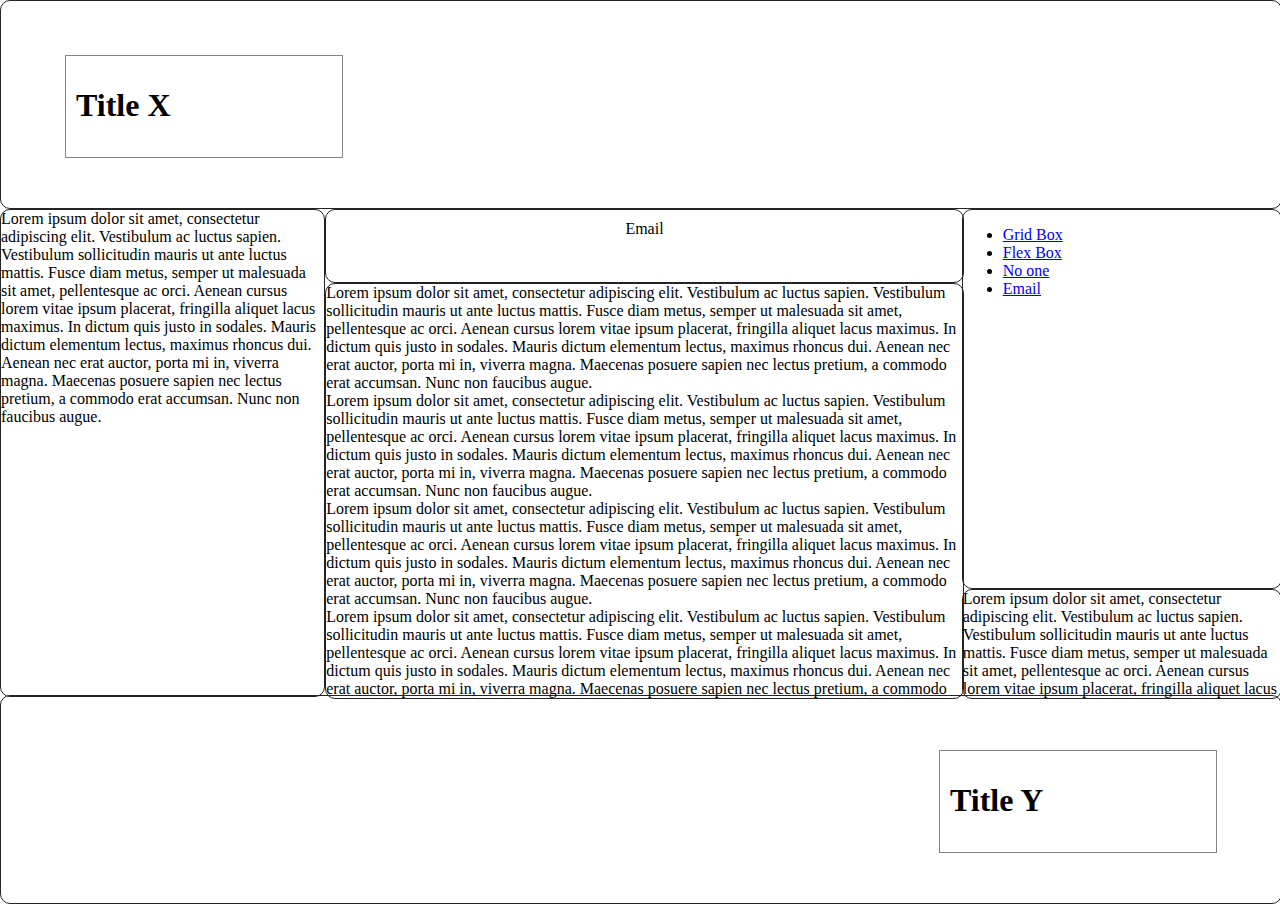
==== email.html @ 6ff40208 "add email page" ====
<!DOCTYPE html>
<html>
    <!-- <head>
    <link rel="stylesheet" type="text/css" href="style-flex.css">
</head> -->

<body style="height: 100vh;
width: 100%; 
margin: 0;">


    <div style="
    height: 100vh;
    width: 100%;">
        <div class="box" id="box1" style="
        border: 1px solid #242424;
        border-radius: 10px;
        overflow: hidden;
    width: 100%;
    height: 23vh;">
            <div id="box_x" style="
            border: 1px solid #858585;
            width: 20%;
            padding: 10px;
            margin-left: 5%;
            height: 9vh;
            margin-top: 6vh;"><h1>Title X</h1></div>
        </div>
        <div id="box23456" style="
        display: flex;
        width: 100%;
        height: 54vh;">
        <div class="box" id="box2" style="
        border: 1px solid #242424;
        border-radius: 10px;
        overflow: hidden;
    width: 25%;
    height: 54vh;
    padding-right: 5px;">
            <div class="text">Lorem ipsum dolor sit amet, consectetur adipiscing elit. Vestibulum ac luctus sapien. Vestibulum sollicitudin mauris ut ante luctus mattis. Fusce diam metus, semper ut malesuada sit amet, pellentesque ac orci. Aenean cursus lorem vitae ipsum placerat, fringilla aliquet lacus maximus. In dictum quis justo in sodales. Mauris dictum elementum lectus, maximus rhoncus dui. Aenean nec erat auctor, porta mi in, viverra magna. Maecenas posuere sapien nec lectus pretium, a commodo erat accumsan. Nunc non faucibus augue.</div>
        </div>
        <div id="box35" style="
        width: 50%;
        height: 54vh;">
            <div class="box" id="box3" style="
            border: 1px solid #242424;
            border-radius: 10px;
            overflow: hidden;
    width: 100%;
    height: 8vh;">
                <div class="text" style="
                text-align: center;
                padding:  10px;"> Email </div>
            </div>
        <div class="box" id="box5" style="
        border: 1px solid #242424;
        border-radius: 10px;
        overflow: hidden;
    width: 100%;
    height: 46vh;">
            <div class="text">Lorem ipsum dolor sit amet, consectetur adipiscing elit. Vestibulum ac luctus sapien. Vestibulum sollicitudin mauris ut ante luctus mattis. Fusce diam metus, semper ut malesuada sit amet, pellentesque ac orci. Aenean cursus lorem vitae ipsum placerat, fringilla aliquet lacus maximus. In dictum quis justo in sodales. Mauris dictum elementum lectus, maximus rhoncus dui. Aenean nec erat auctor, porta mi in, viverra magna. Maecenas posuere sapien nec lectus pretium, a commodo erat accumsan. Nunc non faucibus augue.</div>
        
            <div class="text">Lorem ipsum dolor sit amet, consectetur adipiscing elit. Vestibulum ac luctus sapien. Vestibulum sollicitudin mauris ut ante luctus mattis. Fusce diam metus, semper ut malesuada sit amet, pellentesque ac orci. Aenean cursus lorem vitae ipsum placerat, fringilla aliquet lacus maximus. In dictum quis justo in sodales. Mauris dictum elementum lectus, maximus rhoncus dui. Aenean nec erat auctor, porta mi in, viverra magna. Maecenas posuere sapien nec lectus pretium, a commodo erat accumsan. Nunc non faucibus augue.</div>
        
            <div class="text">Lorem ipsum dolor sit amet, consectetur adipiscing elit. Vestibulum ac luctus sapien. Vestibulum sollicitudin mauris ut ante luctus mattis. Fusce diam metus, semper ut malesuada sit amet, pellentesque ac orci. Aenean cursus lorem vitae ipsum placerat, fringilla aliquet lacus maximus. In dictum quis justo in sodales. Mauris dictum elementum lectus, maximus rhoncus dui. Aenean nec erat auctor, porta mi in, viverra magna. Maecenas posuere sapien nec lectus pretium, a commodo erat accumsan. Nunc non faucibus augue.</div>
        
            <div class="text">Lorem ipsum dolor sit amet, consectetur adipiscing elit. Vestibulum ac luctus sapien. Vestibulum sollicitudin mauris ut ante luctus mattis. Fusce diam metus, semper ut malesuada sit amet, pellentesque ac orci. Aenean cursus lorem vitae ipsum placerat, fringilla aliquet lacus maximus. In dictum quis justo in sodales. Mauris dictum elementum lectus, maximus rhoncus dui. Aenean nec erat auctor, porta mi in, viverra magna. Maecenas posuere sapien nec lectus pretium, a commodo erat accumsan. Nunc non faucibus augue.</div>
        </div>
        </div>
        <div id="box46" style="
        width: 25%;
        height: 54vh;">
        <div class="box" id="box4" style="
        border: 1px solid #242424;
        border-radius: 10px;
        overflow: hidden;
    width: 100%;
    height: 42vh;">
            <ul>
                <li><a href="index.html">Grid Box</a></li>
                <li><a href="flex.html">Flex Box</a></li>
                <li><a href="nothing.html">No one</a></li>
                <li><a href="email.html">Email</a></li>
            </ul>
        </div>
        
        <div class="box" id="box6" style="
        border: 1px solid #242424;
        border-radius: 10px;
        overflow: hidden;
    width: 100%;
    height: 12vh;">
            <div class="text">Lorem ipsum dolor sit amet, consectetur adipiscing elit. Vestibulum ac luctus sapien. Vestibulum sollicitudin mauris ut ante luctus mattis. Fusce diam metus, semper ut malesuada sit amet, pellentesque ac orci. Aenean cursus lorem vitae ipsum placerat, fringilla aliquet lacus maximus. In dictum quis justo in sodales. Mauris dictum elementum lectus, maximus rhoncus dui. Aenean nec erat auctor, porta mi in, viverra magna. Maecenas posuere sapien nec lectus pretium, a commodo erat accumsan. Nunc non faucibus augue.</div>
        </div>
    </div>
    </div>
        <div class="box" id="box7" style="
        border: 1px solid #242424;
        border-radius: 10px;
        overflow: hidden;
    width: 100%;
    height: 23vh;">
            <div id="box_y" style="
            border: 1px solid #858585;
            width: 20%;
            padding: 10px;
            margin-right: 5%;
            float: right;
            margin-top: 6vh;
            height: 9vh;"><h1>Title Y</h1></div>
        </div>
    </div>

</body>
</html>
---- style-flex.css ----
body {
    height: 100vh;
    width: 100%; 
    margin: 0;
}

.container {
    display: flex;
    height: 100%;
    width: 100%;
    flex-direction: column;
}

.box{
    border: 1px solid #242424;
    border-radius: 10px;
    overflow: hidden;

}

#box1{
    width: 100%;
    height: 23%;
    display: flex;
    align-items: center;
}

#box23456{
    display: flex;
    width: 100%;
    height: 54%;
    flex-direction: row;
}

#box35{
    display: flex;
    width: 50%;
    height: 100%;
    flex-direction: column;
}

#box46{
    display: flex;
    width: 25%;
    height: 100%;
    flex-direction: column;
}

#box2{
    width: 25%;
    height: 100%;
    padding-right: 5px;
}

#box3{
    width: 100%;
    height: 14%;
}

#box4{
    width: 100%;
    height: 78%;
}

#box5{
    width: 100%;
    height: 86%;
}

#box6{
    width: 100%;
    height: 22%;
}

#box7{
    width: 100%;
    height: 23%;
    display: flex;
    align-items: center;
    justify-content: end;
}

#box_x{
    border: 1px solid #858585;
    width: 20%;
    padding: 10px;
    margin-left: 5%;
}


#box_y{
    border: 1px solid #858585;
    width: 20%;
    padding: 10px;
    margin-right: 5%;
}

a {
    color: blue;
    text-decoration: none;
}

img {
    height: 100%;
    width: 100%;
    border-radius: 10px;
}

.text {
    text-align: center;
    padding:  10px;
}
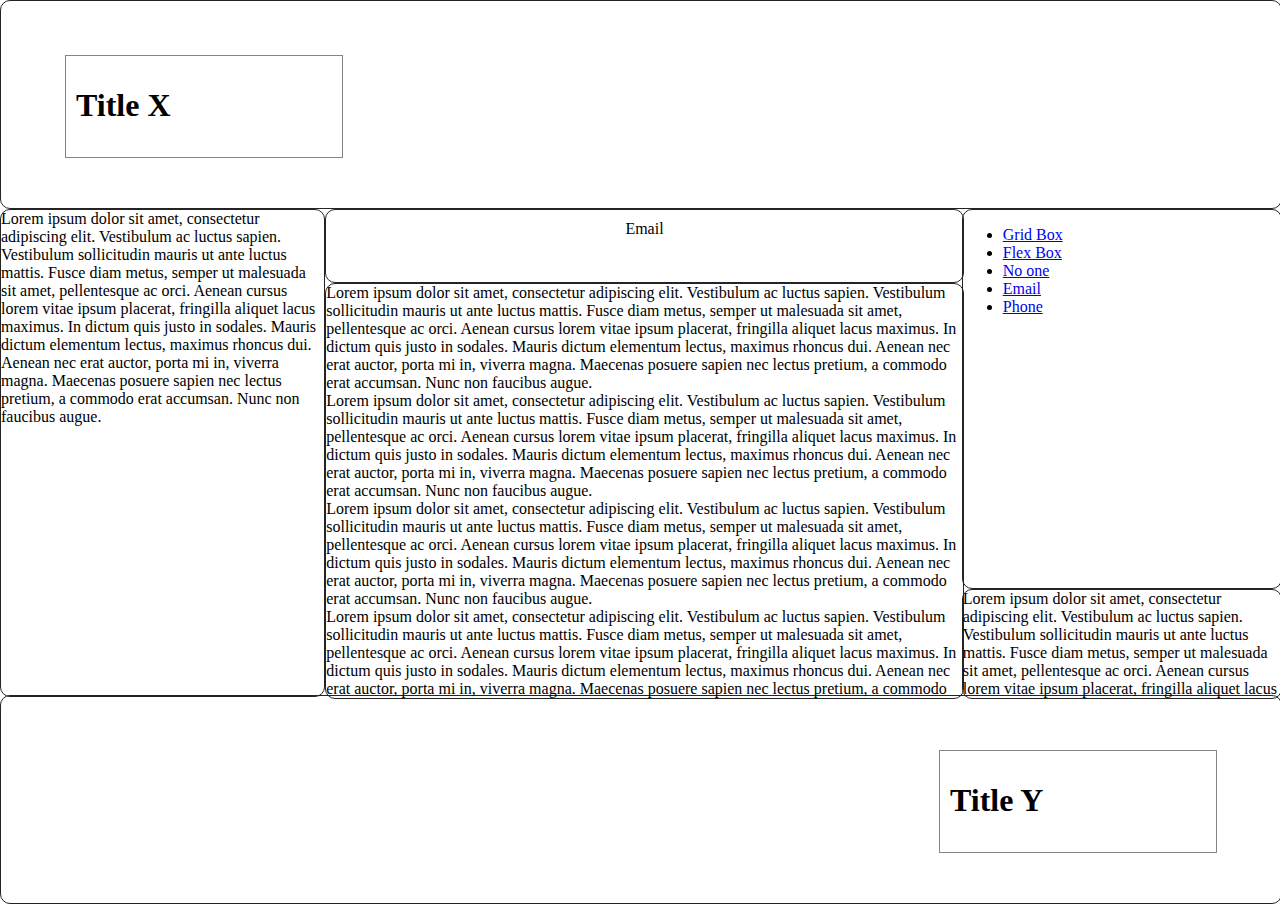
==== commit 5b91fcda: "add phone page" ====
--- a/email.html
+++ b/email.html
@@ -81,6 +81,7 @@
                 <li><a href="flex.html">Flex Box</a></li>
                 <li><a href="nothing.html">No one</a></li>
                 <li><a href="email.html">Email</a></li>
+                <li><a href="phone.html">Phone</a></li>
             </ul>
         </div>
         
